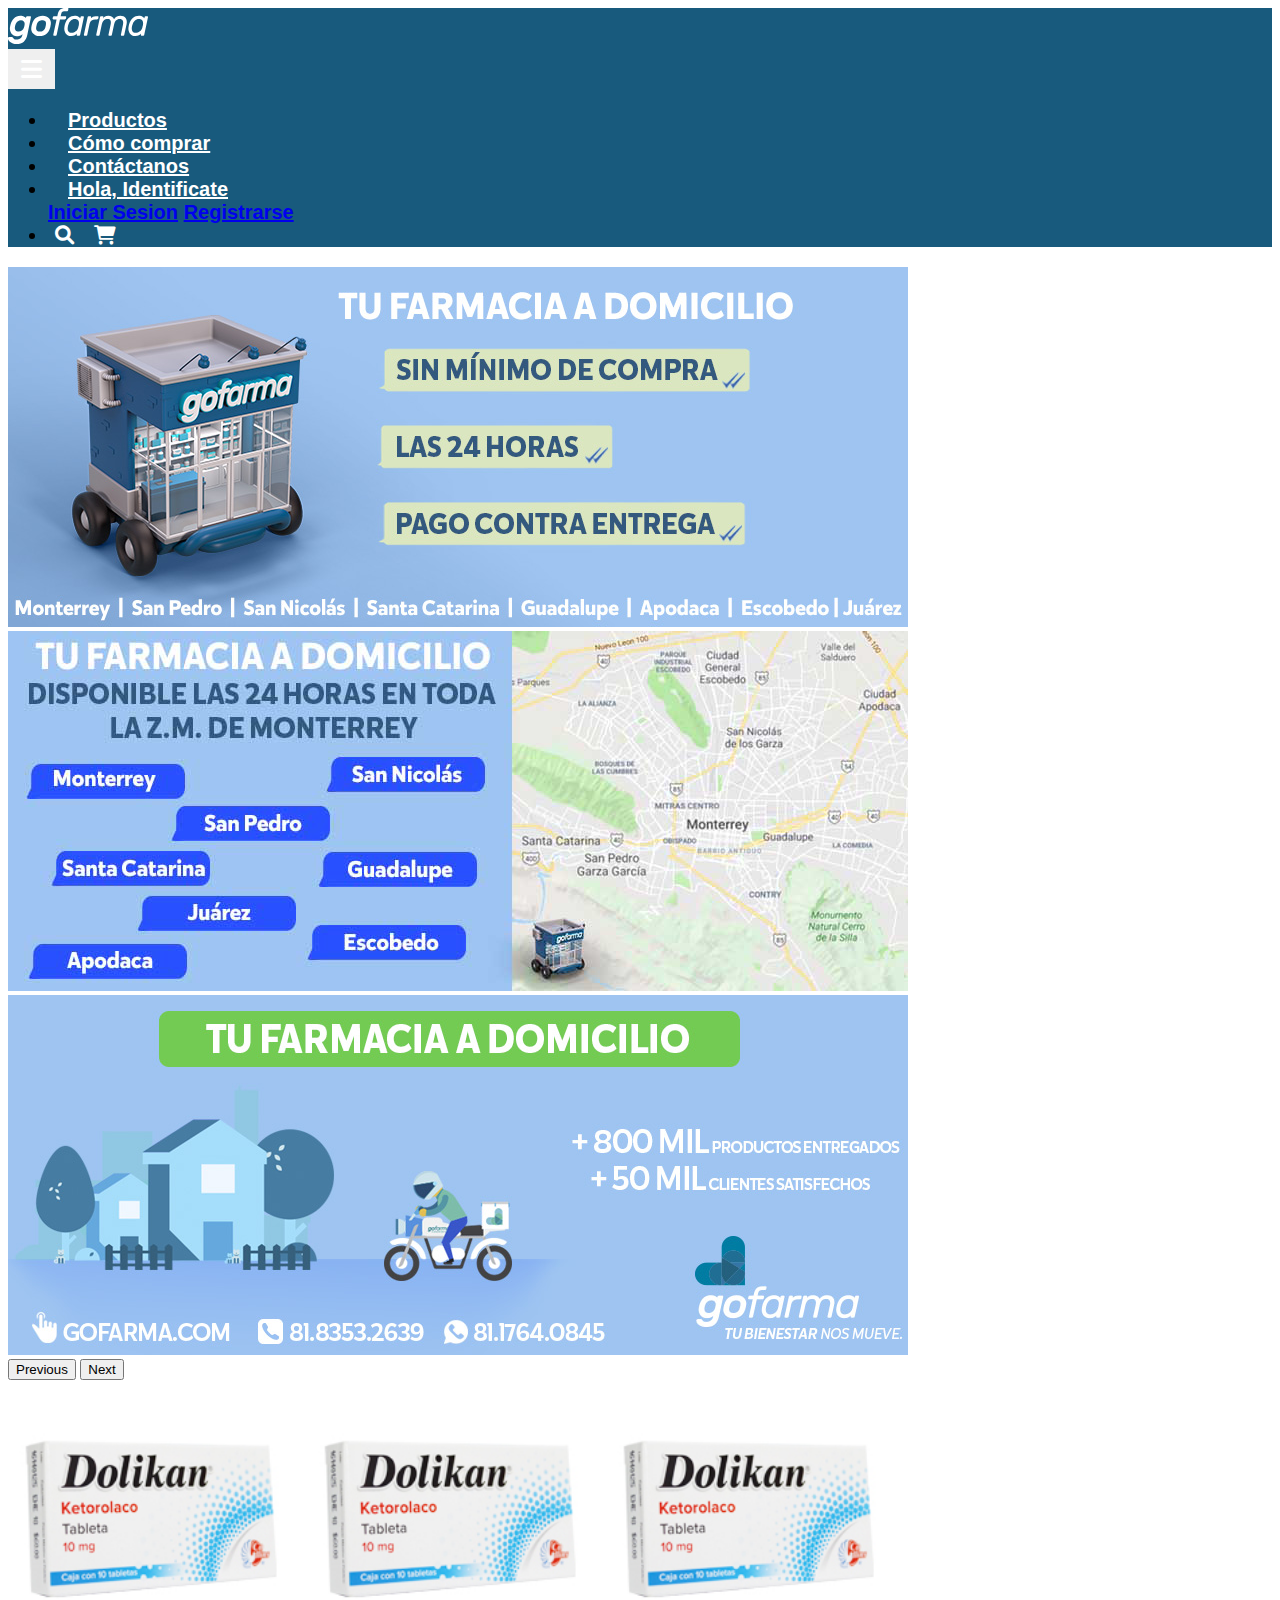
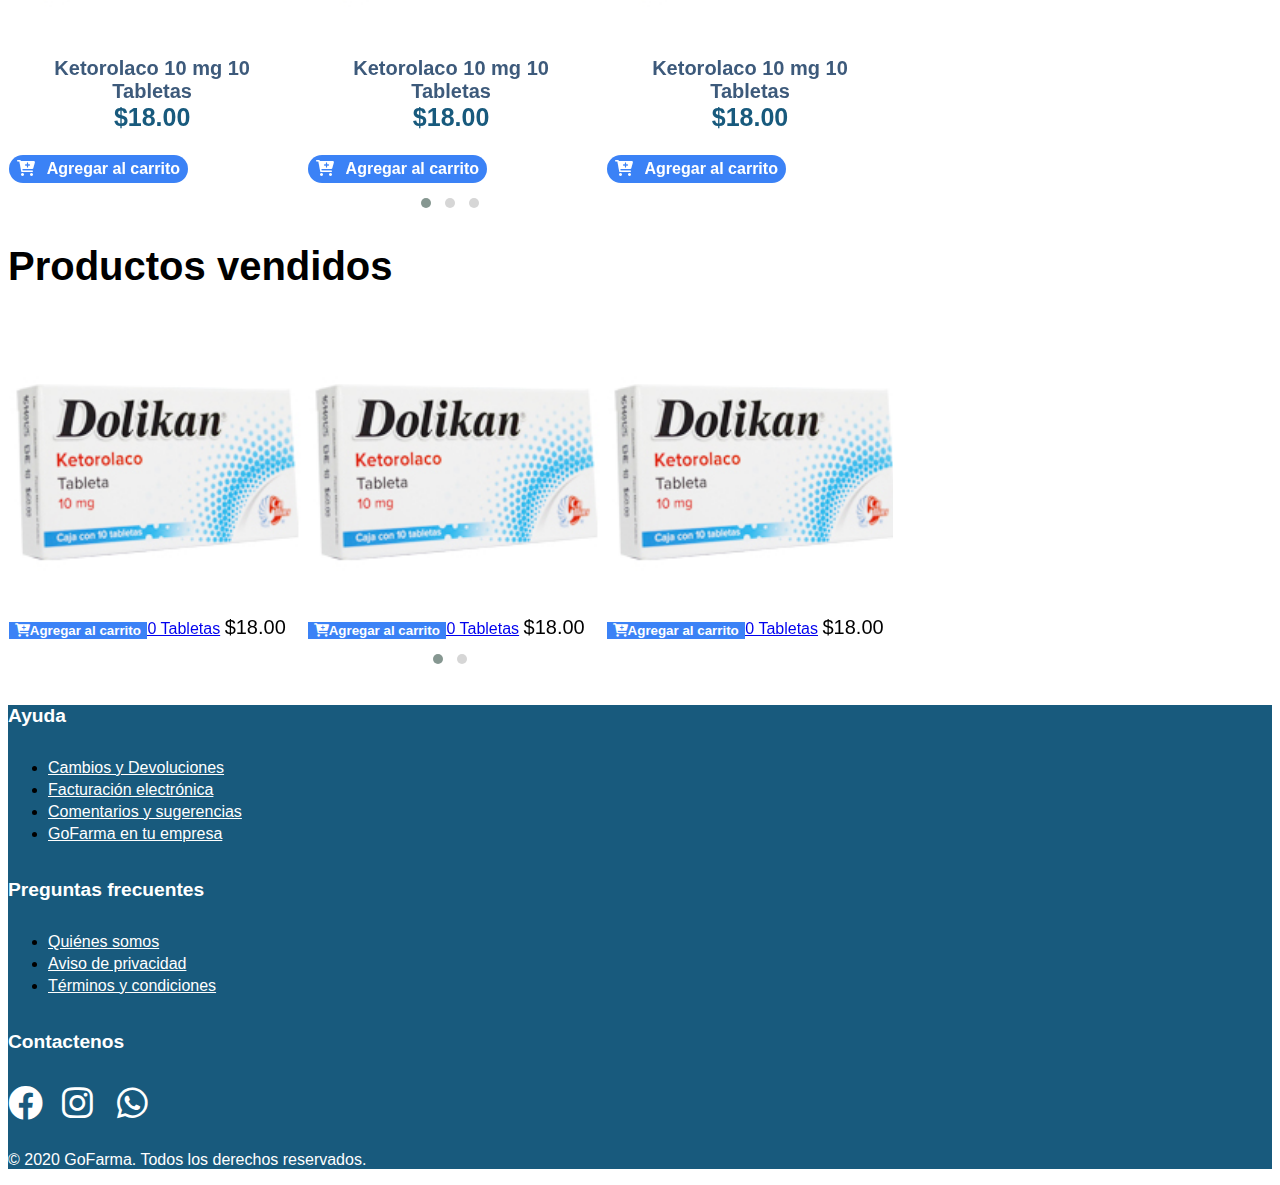
==== index.html @ c759262f "TODO" ====
<!DOCTYPE html>
<html lang="en">
<head>
    <meta charset="UTF-8">
    <meta http-equiv="X-UA-Compatible" content="IE=edge">
    <meta name="viewport" content="width=device-width, initial-scale=1.0">
    <title>Gofarma</title>
    <!--Font awesome-->
    <link rel="stylesheet" href="https://cdnjs.cloudflare.com/ajax/libs/font-awesome/6.0.0/css/all.min.css">
    <!--font gilroy-->
    <link href="http://fonts.cdnfonts.com/css/gilroy-bold" rel="stylesheet">
    <!--Boostrap-->
    <link rel="stylesheet" href="https://cdn.jsdelivr.net/npm/bootstrap@5.1.3/dist/css/bootstrap.min.css"  integrity="sha384-1BmE4kWBq78iYhFldvKuhfTAU6auU8tT94WrHftjDbrCEXSU1oBoqyl2QvZ6jIW3" crossorigin="anonymous">
    <link rel="stylesheet" href="https://stackpath.bootstrapcdn.com/bootstrap/4.1.3/css/bootstrap.min.css" integrity="sha384-MCw98/SFnGE8fJT3GXwEOngsV7Zt27NXFoaoApmYm81iuXoPkFOJwJ8ERdknLPMO" crossorigin="anonymous">   
     <!--Custom css-->
    <link rel="stylesheet" href="index2.css">
    <!--algo a probar-->
    <link rel="stylesheet" href="owl.carousel.min.css">
    <link rel="stylesheet" href="owl.theme.default.min.css">
    <style>
      .title{
        text-align: center;
        margin: 100px;
        font-size: 80px;
      }
      .owl-container{
        max-width: 900px;
        margin: 0 auto;
      }
      .item{
        background: #df2727;
        color: aliceblue;
        justify-content: center;
        align-items: center;
        height: 10rem;
        display: flex;
      }

    </style>
</head>
<body>
    <!---Bostrap-->
     
    <script src="https://cdn.jsdelivr.net/npm/@popperjs/core@2.10.2/dist/umd/popper.min.js" integrity="sha384-7+zCNj/IqJ95wo16oMtfsKbZ9ccEh31eOz1HGyDuCQ6wgnyJNSYdrPa03rtR1zdB" crossorigin="anonymous"></script>
    <script src="https://cdn.jsdelivr.net/npm/bootstrap@5.1.3/dist/js/bootstrap.min.js" integrity="sha384-QJHtvGhmr9XOIpI6YVutG+2QOK9T+ZnN4kzFN1RtK3zEFEIsxhlmWl5/YESvpZ13" crossorigin="anonymous"></script>
    
    <!--Navegacion-->
    <nav class="navbar navbar-expand-lg navbar-light py-3" >
        <div class="container-fluid">
          <div class="logo"><a href="index.html"><img src="imga/gofarma_white.svg" alt="" ></a></div>
          <button class="navbar-toggler" type="button" data-bs-toggle="collapse"
          data-bs-target="#navbarSupportedContent" aria-controls="navbarSupportedContent"
          aria-expanded="false" aria-label="Toggle navigation">
            <span><i id="bar" class="fa-solid fa-bars"></i></span>
          </button>
          <div class="collapse navbar-collapse" id="navbarSupportedContent">
            <ul class="navbar-nav ml-auto">
             
              <li class="nav-item">
                <a class="nav-link" href="#">Productos</a>
              </li>
              <li class="nav-item">
                <a class="nav-link" href="#">Cómo comprar</a>
              </li>
              <li class="nav-item">
                <a class="nav-link" href="#">Contáctanos</a>
              </li>

              <li class="nav-item dropdown">
                <a class="nav-link dropdown-toggle" href="#" id="navbarDropdownMenuLink" data-toggle="dropdown" aria-haspopup="true" aria-expanded="false">
                  Hola, Identificate
                </a>
                <div class="dropdown-menu" aria-labelledby="navbarDropdownMenuLink">
                  <a class="dropdown-item" href="#">Iniciar Sesion</a>
                  <a class="dropdown-item" type ="button" href="reg.html">Registrarse</a>
                </div>
              </li>

              <li class="nav-item">
                <i class="fa-solid fa-magnifying-glass"></i>
                <i class="fa-solid fa-cart-shopping"></i>
              </li>              
          </div>         
        </div>
    </nav>


      <!--Carrusel-->
      <section id="home">
        <div  class="container">
          <div id="carouselExampleFade" class="carousel slide carousel-fade" data-bs-ride="carousel">
          <div class="carousel-inner">
            <div class="carousel-item active">
              <img src="imga/Slider - Farmacia con beneficios 2.png" class="d-block w-100" alt="...">
            </div>
            <div class="carousel-item">
              <img src="imga/Slider - Mapa cobertura.png" class="d-block w-100" alt="...">
            </div>
            <div class="carousel-item">
              <img src="imga/Slider - Números Gofarma.png" class="d-block w-100" alt="...">
            </div>
          </div>
        <button class="carousel-control-prev" type="button" data-bs-target="#carouselExampleFade" data-bs-slide="prev">
          <span class="carousel-control-prev-icon" aria-hidden="true"></span>
          <span class="visually-hidden">Previous</span>
        </button>
        <button class="carousel-control-next" type="button" data-bs-target="#carouselExampleFade" data-bs-slide="next">
          <span class="carousel-control-next-icon" aria-hidden="true"></span>
          <span class="visually-hidden">Next</span>
        </button>
          </div>
        </div>
      </section>

    
    <!-- Mas vendidos-->

    <div class="container">
      <div class="row my-5">
    <div class="slider row g-4 my-5 mx-auto owl-carousel owl-theme">
      <div class="card">
        <div class="img"><img src="prod/1.webp" alt=""></div>
          <div class="content">
           <div class="tittle"  >Ketorolaco 10 mg 10 Tabletas</div>
           <div class="product-price">$18.00</div>
              <div class="btn">
               <button type="button" class="col-12 py-2">
               <i class="fa fa-cart-plus"></i>Agregar al carrito
               </button>
              </div>
          </div>
      </div>
      
      <div class="card">
        <div class="img"><img src="prod/1.webp" alt=""></div>
          <div class="content">
           <div class="tittle">Ketorolaco 10 mg 10 Tabletas</div>
           <div class="product-price">$18.00</div>
              <div class="btn">
               <button type="button" class="col-12 py-2">
               <i class="fa fa-cart-plus"></i>Agregar al carrito
               </button>
              </div>
          </div>
      </div>

      <div class="card">
        <div class="img"><img src="prod/1.webp" alt=""></div>
          <div class="content">
           <div class="tittle">Ketorolaco 10 mg 10 Tabletas</div>
           <div class="product-price">$18.00</div>
              <div class="btn">
               <button type="button" class="col-12 py-2">
               <i class="fa fa-cart-plus"></i>Agregar al carrito
               </button>
              </div>
          </div>
      </div>

      <div class="card">
        <div class="img"><img src="prod/1.webp" alt=""></div>
          <div class="content">
           <div class="tittle">Ketorolaco 10 mg 10 Tabletas</div>
           <div class="product-price">$18.00</div>
              <div class="btn">
               <button type="button" class="col-12 py-2">
               <i class="fa fa-cart-plus"></i>Agregar al carrito
               </button>
              </div>
          </div>
      </div>

      <div class="card">
        <div class="img"><img src="prod/1.webp" alt=""></div>
          <div class="content">
           <div class="tittle">Ketorolaco 10 mg 10 Tabletas</div>
           <div class="product-price">$18.00</div>
              <div class="btn">
               <button type="button" class="col-12 py-2">
               <i class="fa fa-cart-plus"></i>Agregar al carrito
               </button>
              </div>
          </div>
      </div>

      <div class="card">
        <div class="img"><img src="prod/1.webp" alt=""></div>
          <div class="content">
           <div class="tittle">Ketorolaco 10 mg 10 Tabletas</div>
           <div class="product-price">$18.00</div>
              <div class="btn">
               <button type="button" class="col-12 py-2">
               <i class="fa fa-cart-plus"></i>Agregar al carrito
               </button>
              </div>
          </div>
      </div>

      <div class="card">
        <div class="img"><img src="prod/1.webp" alt=""></div>
          <div class="content">
           <div class="tittle">Ketorolaco 10 mg 10 Tabletas</div>
           <div class="product-price">$18.00</div>
              <div class="btn">
               <button type="button" class="col-12 py-2">
               <i class="fa fa-cart-plus"></i>Agregar al carrito
               </button>
              </div>
          </div>
      </div>

      
    </div>
  </div>
  </div>
    <!--carrusel 2-->

    <div class="container">
      <div class="row my-5">
        <h1 class="text-center">Productos vendidos</h1>
        </div>
        <div class="row g-4 my-5 mx-auto owl-carousel owl-theme">
            <div class="col product-item mx-auto">
              <div class="product-img">
                <img src="prod/1.webp" alt="" class="img-fluid d-block mx-auto">
                <div class="product-info p-3">
                <a href="sproduct.html" class="d-block text-dark
                text-decoration-none py-2
                product-name text center">Ketorolaco 10 mg 10 Tabletas</a>
                <span class="product-price">$18.00</span>
                </div>
              </div>
              <div class="row btns w-100 mx-auto text center">
              <button type="button" class="col-12 py-2">
                <i class="fa fa-cart-plus"></i>Agregar al carrito
              </button>
               </div>     
            </div>

            <div class="col product-item mx-auto">
              <div class="product-img">
                <img src="prod/1.webp" alt="" class="img-fluid d-block mx-auto">
                <div class="product-info p-3">
                <a href="sproduct.html" class="d-block text-dark
                text-decoration-none py-2
                product-name text center">Ketorolaco 10 mg 10 Tabletas</a>
                <span class="product-price">$18.00</span>
                </div>
              </div>
              <div class="row btns w-100 mx-auto text center">
              <button type="button" class="col-12 py-2">
                <i class="fa fa-cart-plus"></i>Agregar al carrito
              </button>
               </div>     
            </div>

            <div class="col product-item mx-auto">
              <div class="product-img">
                <img src="prod/1.webp" alt="" class="img-fluid d-block mx-auto">
                <div class="product-info p-3">
                <a href="sproduct.html" class="d-block text-dark
                text-decoration-none py-2
                product-name text center">Ketorolaco 10 mg 10 Tabletas</a>
                <span class="product-price">$18.00</span>
                </div>
              </div>
              <div class="row btns w-100 mx-auto text center">
              <button type="button" class="col-12 py-2">
                <i class="fa fa-cart-plus"></i>Agregar al carrito
              </button>
               </div>     
            </div>

            <div class="col product-item mx-auto">
              <div class="product-img">
                <img src="prod/1.webp" alt="" class="img-fluid d-block mx-auto">
                <div class="product-info p-3">
                <a href="sproduct.html" class="d-block text-dark
                text-decoration-none py-2
                product-name text center">Ketorolaco 10 mg 10 Tabletas</a>
                <span class="product-price">$18.00</span>
                </div>
              </div>
              <div class="row btns w-100 mx-auto text center">
              <button type="button" class="col-12 py-2">
                <i class="fa fa-cart-plus"></i>Agregar al carrito
              </button>
               </div>     
            </div>

            <div class="col product-item mx-auto">
              <div class="product-img">
                <img src="prod/1.webp" alt="" class="img-fluid d-block mx-auto">
                <div class="product-info p-3">
                <a href="sproduct.html" class="d-block text-dark
                text-decoration-none py-2
                product-name text center">Ketorolaco 10 mg 10 Tabletas</a>
                <span class="product-price">$18.00</span>
                </div>
              </div>
              <div class="row btns w-100 mx-auto text center">
              <button type="button" class="col-12 py-2">
                <i class="fa fa-cart-plus"></i>Agregar al carrito
              </button>
               </div>     
            </div>

            <div class="col product-item mx-auto">
              <div class="product-img">
                <img src="prod/1.webp" alt="" class="img-fluid d-block mx-auto">
                <div class="product-info p-3">
                <a href="sproduct.html" class="d-block text-dark
                text-decoration-none py-2
                product-name text center">Ketorolaco 10 mg 10 Tabletas</a>
                <span class="product-price">$18.00</span>
                </div>
              </div>
              <div class="row btns w-100 mx-auto text center">
              <button type="button" class="col-12 py-2">
                <i class="fa fa-cart-plus"></i>Agregar al carrito
              </button>
               </div>     
            </div>
      </div>
    </div>

    <!--Footer-->
    <footer class="mt-5 py-3">
      <div class="row container mx-auto py-5">
        <div class="footer-one col-lg-3 col-md-6 col-12">
          <h5 class="pb-2">Ayuda</h5>
          <ul class="list-unstyled">
            <li><a href="#">Cambios y Devoluciones</a></li>
            <li><a href="#">Facturación electrónica</a></li>
            <li><a href="#">Comentarios y sugerencias</a></li>
            <li><a href="#">GoFarma en tu empresa</a></li>
          </ul>
        </div>
        <div class="footer-one col-lg-3 col-md-6 col-12">
          <h5 class="pb-2">Preguntas frecuentes</h5>
          <ul class="list-unstyled">
            <li><a href="#">Quiénes somos</a></li>
            <li><a href="#">Aviso de privacidad</a></li>
            <li><a href="#">Términos y condiciones</a></li>
          </ul>
        </div>
        <div class="footer-one col-lg-3 col-md-6 col-12">
          <h5 class="pb-2">Contactenos</h5>
          <div class="">
            <a href="https://www.facebook.com/GoFarmaOficial"><i class="fa-brands fa-facebook"></i></a>
            <a href="https://www.instagram.com/gofarma/"><i class="fa-brands fa-instagram"></i></a>
            <a href="https://web.whatsapp.com/"><i class="fa-brands fa-whatsapp"></i></a>
          </div>
        </div>
        <div class="copyright mt-3">
          <div class="row container mx-autp"
            <div class="col-lg-4 col-md-6 col-12 text-nowrap">
              <p>© 2020 GoFarma. Todos los derechos reservados.
              </p>
            </div>
          </div>
        </div>
      </div> 
    </footer>

    <script src="jquery.min.js"></script>
  <script src="owl.carousel.min.js"></script>
  <script src="main.js"></script>


      <script src="https://code.jquery.com/jquery-3.2.1.slim.min.js" integrity="sha384-KJ3o2DKtIkvYIK3UENzmM7KCkRr/rE9/Qpg6aAZGJwFDMVNA/GpGFF93hXpG5KkN" crossorigin="anonymous"></script>
<script src="https://cdn.jsdelivr.net/npm/popper.js@1.12.9/dist/umd/popper.min.js" integrity="sha384-ApNbgh9B+Y1QKtv3Rn7W3mgPxhU9K/ScQsAP7hUibX39j7fakFPskvXusvfa0b4Q" crossorigin="anonymous"></script>
<script src="https://cdn.jsdelivr.net/npm/bootstrap@4.0.0/dist/js/bootstrap.min.js" integrity="sha384-JZR6Spejh4U02d8jOt6vLEHfe/JQGiRRSQQxSfFWpi1MquVdAyjUar5+76PVCmYl" crossorigin="anonymous"></script>

</body>
</html>
---- index2.css ----
body{
    font-family: 'Gilroy-Light', sans-serif;
}
h1{
    font-size: 2.5rem;
    font-weight: 700;
}
h2{
    font-size: 1.8rem;
    font-weight: 600;
}
h3{
    font-size: 1.4rem;
    font-weight: 800;
}
h4{   
    font-weight: bolder; 
    color: rgba(24, 90, 125);
}
h5{    
    color: rgba(24, 90, 125);
}
.navbar{
    background-color: #185a7d;
    font-size: 20px;
    font-weight: bolder;
}
.navbar-light .navbar-nav .nav-link{
    padding: 0 20px;
    color: white;
    transition: 0.01 ease;
}
.navbar-light .navbar-nav .nav-link:hover, .navbar i:hover,
.navbar-light .navbar-nav .nav-link.active{
    color:aliceblue;
}
.navbar i{
    font-size: 1.2rem;
    padding: 0 7px;
    cursor: pointer;
    transition: 0.3s ease;
    color: white;
}
.navbar img{
    width: 140px;
}

/*Carrusel*/

.container{
    width: 70%;
}


/*Celular*/
.navbar-light .navbar-toggler{
    border: none;
    outline: none;
}
#bar{
    font-size: 1.5rem;
    padding: 7px;
    cursor:pointer;
    color:white;
}
#bar:hover, #bar.active{
    color:white;
}

h3{    
    font-weight: bolder;
    color: rgba(24, 90, 125);
}

p{
color: rgba(24, 90, 125);
}

h5{    
    color: rgba(24, 90, 125);
}

h4{   
    font-weight: bolder; 
    color: rgba(24, 90, 125);
}

/*MAS VENDIDOS*/

.slider{
    max-width: 1150px;
    display: flex;
}
.slider .card{
    border: none;
    flex: 1;
    margin: 0 10px;
    background: white;
}
.slider.card .img{
    height: 200px;
    width: 100%;
}
.slider.card .img img{
    height: 100%;
    width: 100%;
    object-fit: cover;
}
.slider .card .content{
    padding: 10px 20px;
}
.card .content .tittle{
    font-size: 20px;
    font-weight:300;
    color: #3d5a7b;
    font-weight: bolder;
    text-align: center
}
.card .content .product-price{
    font-size: 25px;
    color: #185a7d;
    font-weight: bold;
    text-align: center
}
.card .content .btn{
    display: block;
    text-align: left;
}

.card .content .btn button{
    position: absolute;
    padding: 5px 8px;
    left: 0;
    bottom: 0;
    font-size: 16px;
    font-weight: 300;
    border: none;
    background-color: rgb(59, 130, 246);
    color: #fff;
    font-weight: bold;
    border-radius: 15px;
}
.card .content .btn button .fa{
    padding-right: 12px;
}


/*carrusel que sirve*/
.product-price{
    font-size: 20px;
    height: 70px;
}
.product-img{
    position: relative;
    height: 100;
    overflow: hidden;
}
.btns{
    position: absolute;
    left: 0;
    bottom: 0;
    font-size: 15px;
    font-weight: 300;
}
.btns button{
    border: none;
    background-color: rgb(59, 130, 246);
    color: #fff;
    font-weight: bold;
}
.product-item{
    width: 300px;
}


/* FOOTER CSS*/
footer{
    background-color: #185a7d;
}
footer h5{
    font-weight: bolder; 
    color: #fff;
    font-size: 1.2rem;
}
footer li{
    padding-bottom: 4px;
}
footer a{
    color: #fff; 
}
footer a:hover{
    color: #fff; 
}
footer li a{
    font-size: 1rem;
    color: #fff;
}
footer li a:hover{
    color: #fff;
}
footer p{
    font-size: 1rem;
    color: #fff;
}
footer a i{
    color: #fff; 
    font-size: 35px;
    width: 50px;
    height: 50px;
}


/* section productos*/
section h3{
    font-weight: bold;
    font-size: 2.1rem;
    color:rgba(24, 90, 125);
}
section h2{
    font-family: 'Gilroy-Bold', sans-serif;
    font-size: 42.0px;
    color:#185a7d;
}
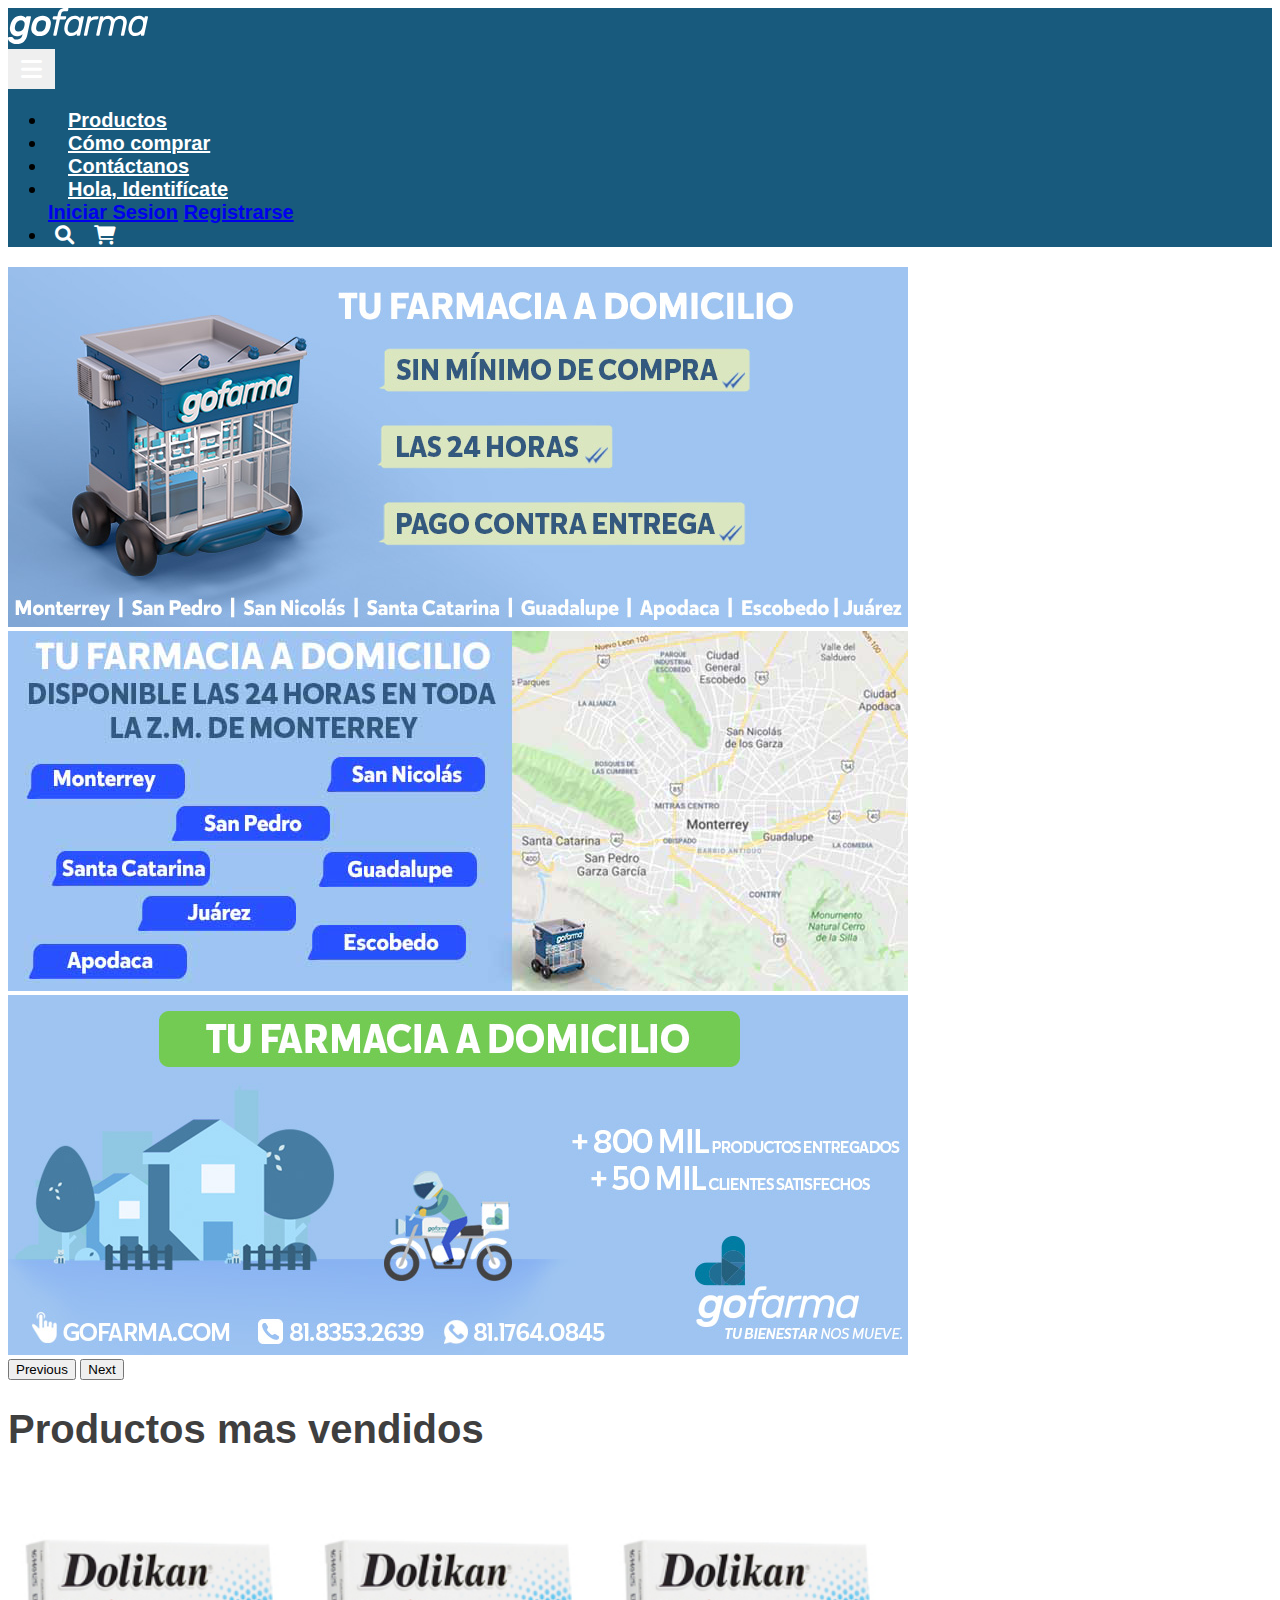
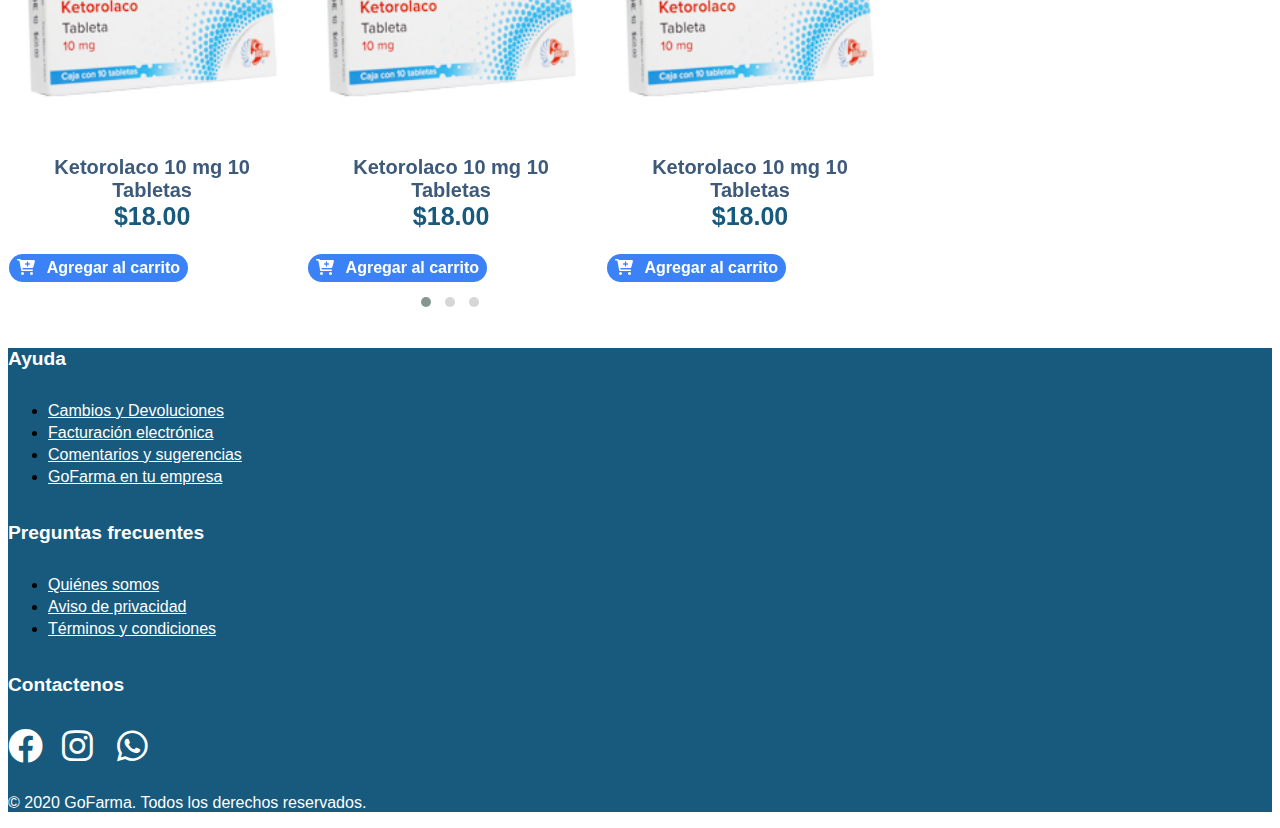
==== commit 46cd3d1f: "correcciones" ====
--- a/index.html
+++ b/index.html
@@ -68,7 +68,7 @@
 
               <li class="nav-item dropdown">
                 <a class="nav-link dropdown-toggle" href="#" id="navbarDropdownMenuLink" data-toggle="dropdown" aria-haspopup="true" aria-expanded="false">
-                  Hola, Identificate
+                  Hola, Identifícate 
                 </a>
                 <div class="dropdown-menu" aria-labelledby="navbarDropdownMenuLink">
                   <a class="dropdown-item" href="#">Iniciar Sesion</a>
@@ -117,7 +117,8 @@
 
     <div class="container">
       <div class="row my-5">
-    <div class="slider row g-4 my-5 mx-auto owl-carousel owl-theme">
+        <h1 class="text-center">Productos mas vendidos</h1>
+    <div class="slider row  mx-auto owl-carousel owl-theme">
       <div class="card">
         <div class="img"><img src="prod/1.webp" alt=""></div>
           <div class="content">
@@ -213,116 +214,7 @@
     </div>
   </div>
   </div>
-    <!--carrusel 2-->
-
-    <div class="container">
-      <div class="row my-5">
-        <h1 class="text-center">Productos vendidos</h1>
-        </div>
-        <div class="row g-4 my-5 mx-auto owl-carousel owl-theme">
-            <div class="col product-item mx-auto">
-              <div class="product-img">
-                <img src="prod/1.webp" alt="" class="img-fluid d-block mx-auto">
-                <div class="product-info p-3">
-                <a href="sproduct.html" class="d-block text-dark
-                text-decoration-none py-2
-                product-name text center">Ketorolaco 10 mg 10 Tabletas</a>
-                <span class="product-price">$18.00</span>
-                </div>
-              </div>
-              <div class="row btns w-100 mx-auto text center">
-              <button type="button" class="col-12 py-2">
-                <i class="fa fa-cart-plus"></i>Agregar al carrito
-              </button>
-               </div>     
-            </div>
-
-            <div class="col product-item mx-auto">
-              <div class="product-img">
-                <img src="prod/1.webp" alt="" class="img-fluid d-block mx-auto">
-                <div class="product-info p-3">
-                <a href="sproduct.html" class="d-block text-dark
-                text-decoration-none py-2
-                product-name text center">Ketorolaco 10 mg 10 Tabletas</a>
-                <span class="product-price">$18.00</span>
-                </div>
-              </div>
-              <div class="row btns w-100 mx-auto text center">
-              <button type="button" class="col-12 py-2">
-                <i class="fa fa-cart-plus"></i>Agregar al carrito
-              </button>
-               </div>     
-            </div>
-
-            <div class="col product-item mx-auto">
-              <div class="product-img">
-                <img src="prod/1.webp" alt="" class="img-fluid d-block mx-auto">
-                <div class="product-info p-3">
-                <a href="sproduct.html" class="d-block text-dark
-                text-decoration-none py-2
-                product-name text center">Ketorolaco 10 mg 10 Tabletas</a>
-                <span class="product-price">$18.00</span>
-                </div>
-              </div>
-              <div class="row btns w-100 mx-auto text center">
-              <button type="button" class="col-12 py-2">
-                <i class="fa fa-cart-plus"></i>Agregar al carrito
-              </button>
-               </div>     
-            </div>
-
-            <div class="col product-item mx-auto">
-              <div class="product-img">
-                <img src="prod/1.webp" alt="" class="img-fluid d-block mx-auto">
-                <div class="product-info p-3">
-                <a href="sproduct.html" class="d-block text-dark
-                text-decoration-none py-2
-                product-name text center">Ketorolaco 10 mg 10 Tabletas</a>
-                <span class="product-price">$18.00</span>
-                </div>
-              </div>
-              <div class="row btns w-100 mx-auto text center">
-              <button type="button" class="col-12 py-2">
-                <i class="fa fa-cart-plus"></i>Agregar al carrito
-              </button>
-               </div>     
-            </div>
-
-            <div class="col product-item mx-auto">
-              <div class="product-img">
-                <img src="prod/1.webp" alt="" class="img-fluid d-block mx-auto">
-                <div class="product-info p-3">
-                <a href="sproduct.html" class="d-block text-dark
-                text-decoration-none py-2
-                product-name text center">Ketorolaco 10 mg 10 Tabletas</a>
-                <span class="product-price">$18.00</span>
-                </div>
-              </div>
-              <div class="row btns w-100 mx-auto text center">
-              <button type="button" class="col-12 py-2">
-                <i class="fa fa-cart-plus"></i>Agregar al carrito
-              </button>
-               </div>     
-            </div>
-
-            <div class="col product-item mx-auto">
-              <div class="product-img">
-                <img src="prod/1.webp" alt="" class="img-fluid d-block mx-auto">
-                <div class="product-info p-3">
-                <a href="sproduct.html" class="d-block text-dark
-                text-decoration-none py-2
-                product-name text center">Ketorolaco 10 mg 10 Tabletas</a>
-                <span class="product-price">$18.00</span>
-                </div>
-              </div>
-              <div class="row btns w-100 mx-auto text center">
-              <button type="button" class="col-12 py-2">
-                <i class="fa fa-cart-plus"></i>Agregar al carrito
-              </button>
-               </div>     
-            </div>
-      </div>
-    </div>
+ 
 
     <!--Footer-->
     <footer class="mt-5 py-3">
--- a/index2.css
+++ b/index2.css
@@ -2,6 +2,7 @@
     font-family: 'Gilroy-Light', sans-serif;
 }
 h1{
+    color: #3f3f3f;
     font-size: 2.5rem;
     font-weight: 700;
 }
